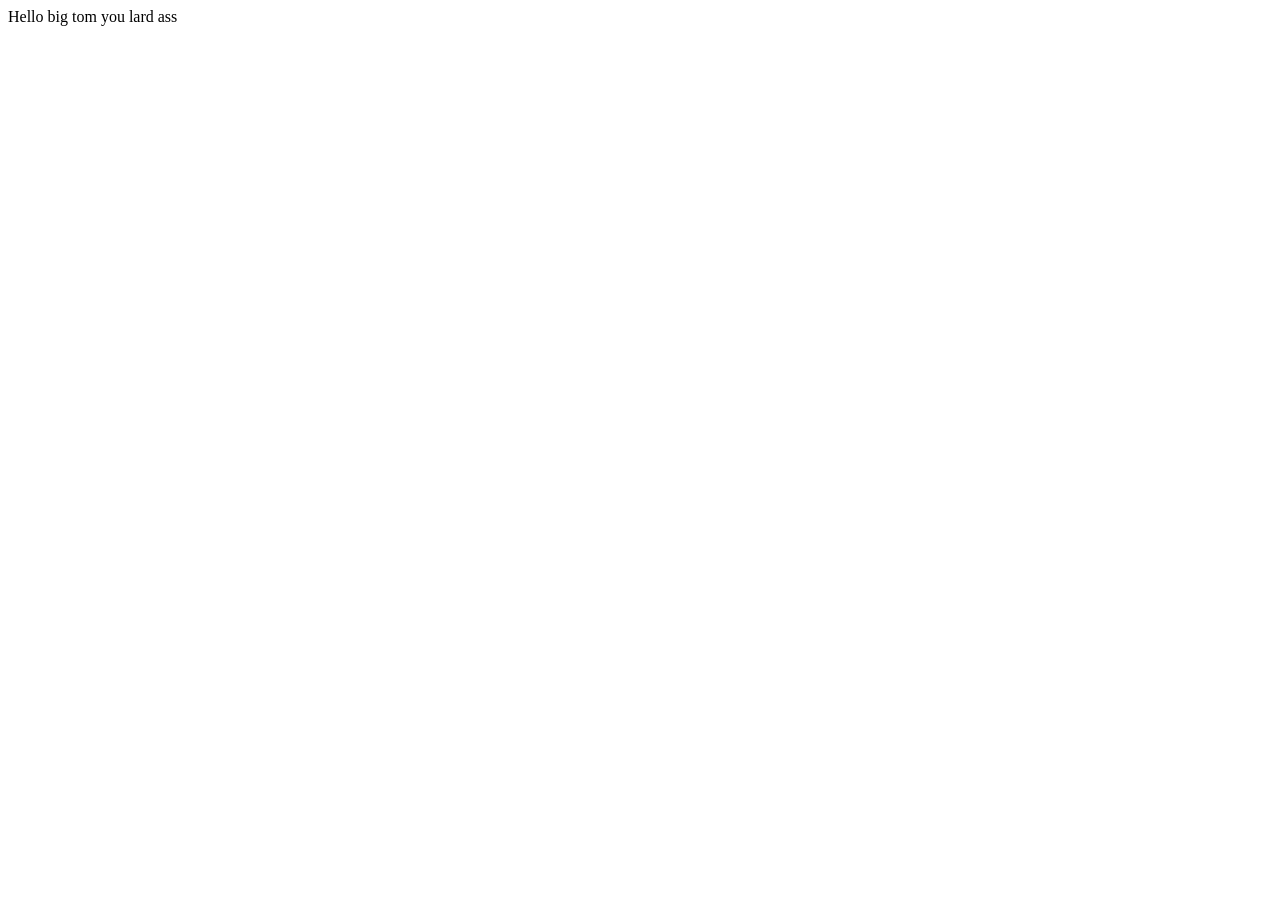
==== Homepage/Index.html @ de2d9fd2 "update" ====
<!DOCTYPE html>
<html lang="en">
<head>
    <meta charset="UTF-8">
    <meta name="viewport" content="width=device-width, initial-scale=1.0">
    <title>Document</title>
</head>
<body>
    Hello big tom you lard ass
</body>
</html>
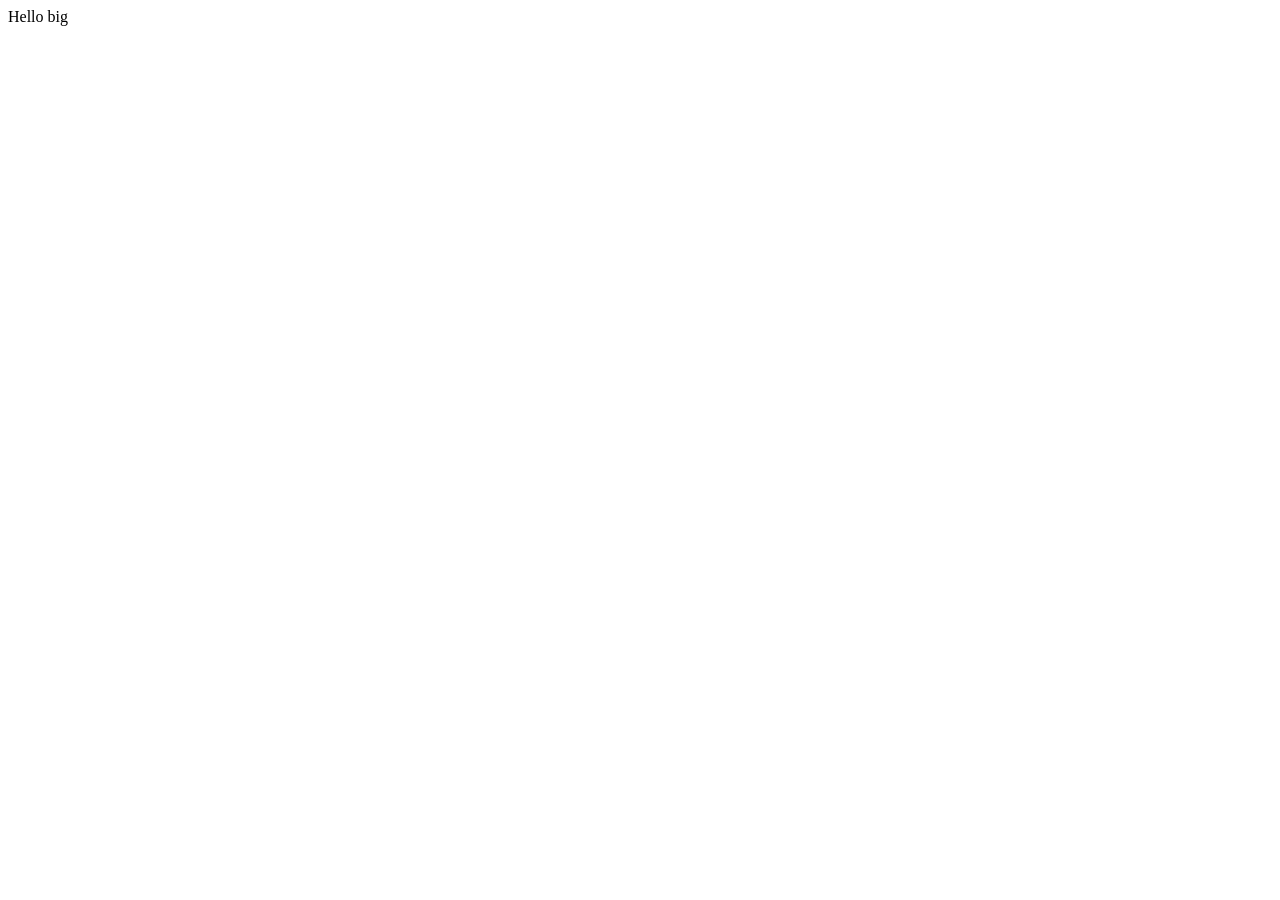
==== commit 93511a36: "update 7" ====
--- a/Homepage/Index.html
+++ b/Homepage/Index.html
@@ -6,6 +6,6 @@
     <title>Document</title>
 </head>
 <body>
-    Hello big tom you lard ass
+    Hello big
 </body>
 </html>
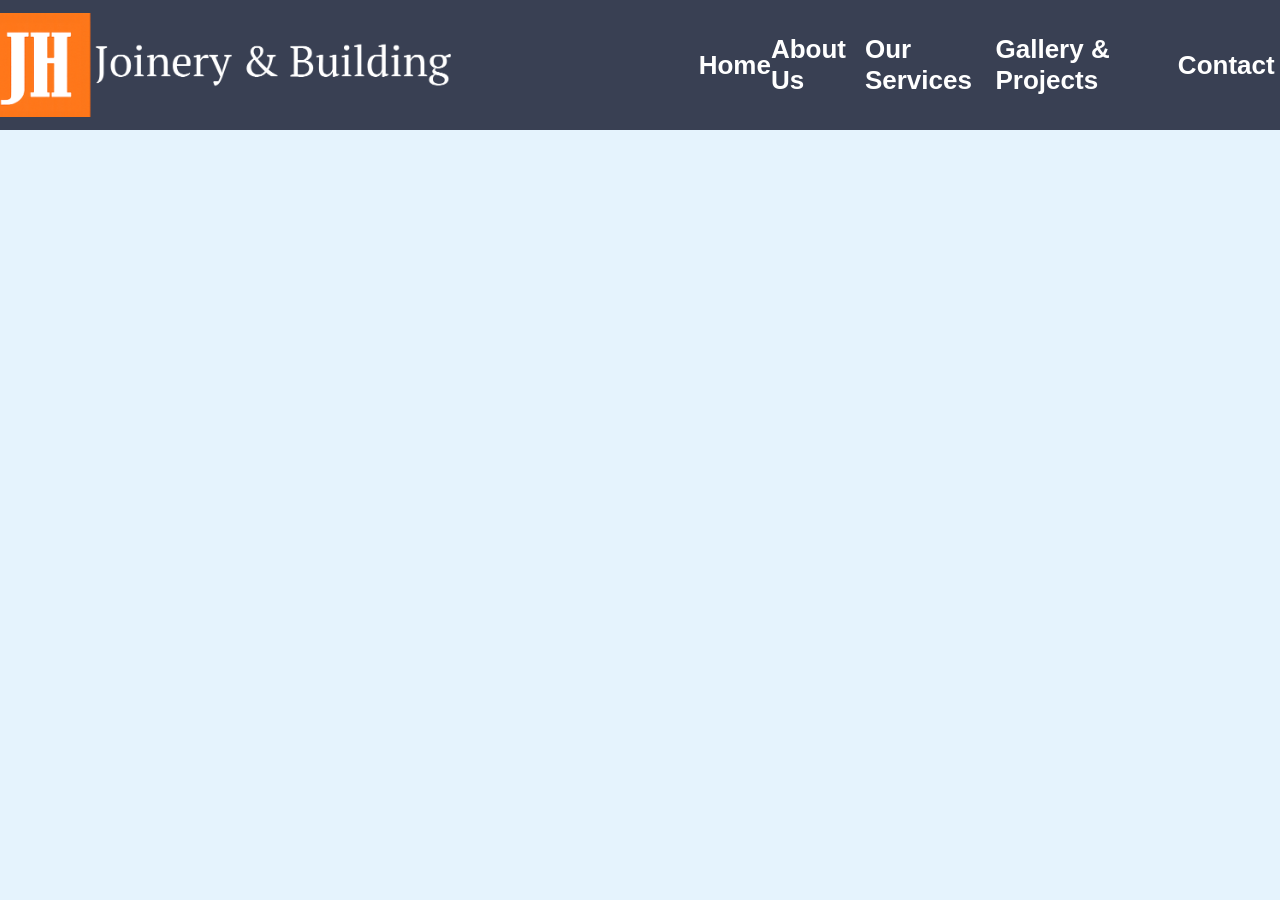
==== commit 996d79f6: "NEW" ====
--- a/Homepage/Index.html
+++ b/Homepage/Index.html
@@ -6,6 +6,7 @@
     <title>Document</title>
 </head>
 <body>
-    Hello big
+    <div id = "Bar"></div>
+    <script src="Home.js"></script>
 </body>
 </html>
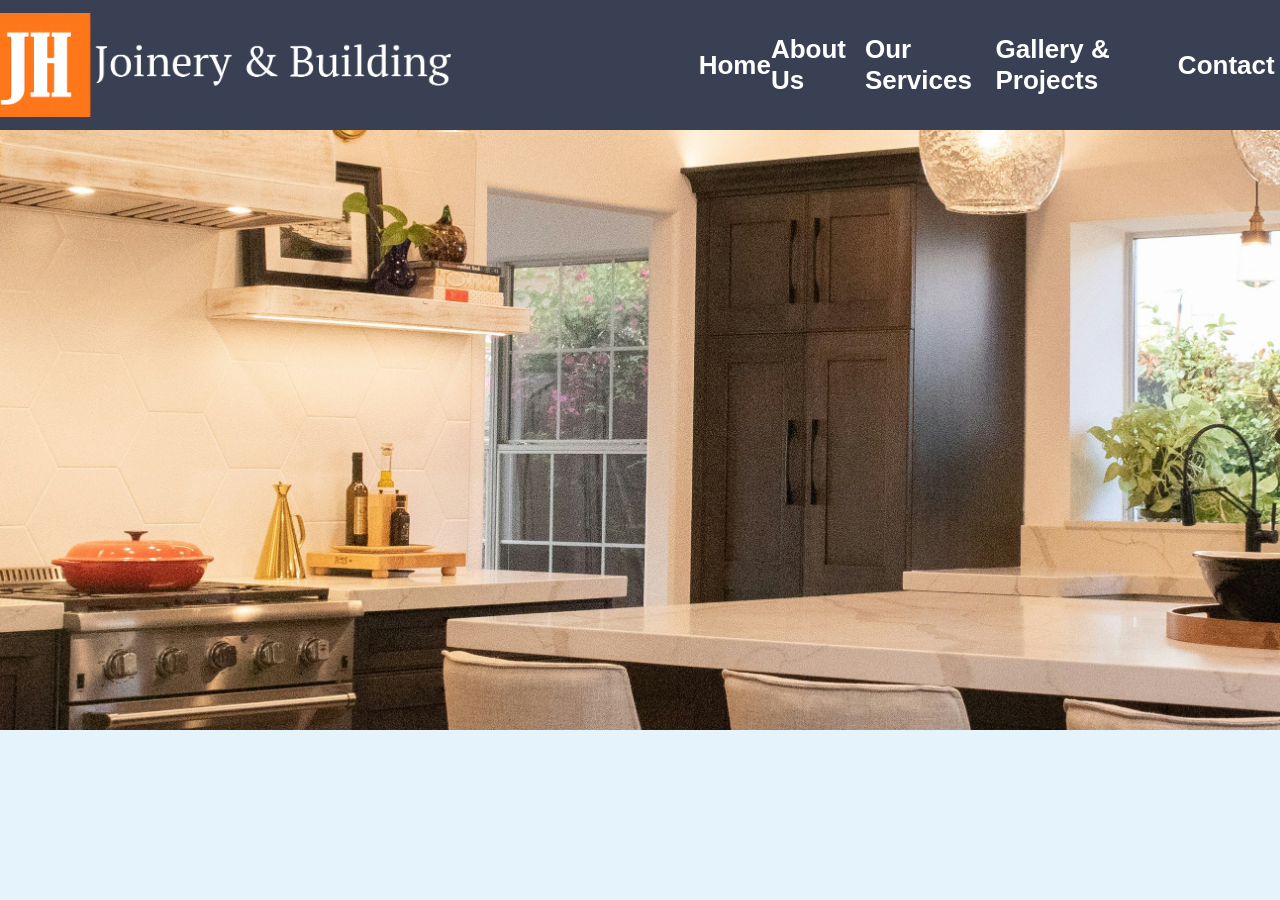
==== commit 629c6182: "10:45" ====
--- a/Homepage/Index.html
+++ b/Homepage/Index.html
@@ -3,10 +3,23 @@
 <head>
     <meta charset="UTF-8">
     <meta name="viewport" content="width=device-width, initial-scale=1.0">
-    <title>Document</title>
+    <title>JH Joinery</title>
+     
+    <script src="/Components/Slideshow/SlideshowImport.js" module></script>
 </head>
 <body>
     <div id = "Bar"></div>
-    <script src="Home.js"></script>
+<script src="/Components/Navigation/Nav.js"></script>
+
+
+
+
+
+
+  <slideshow-component></slideshow-component>
+
+
+
+
 </body>
 </html>
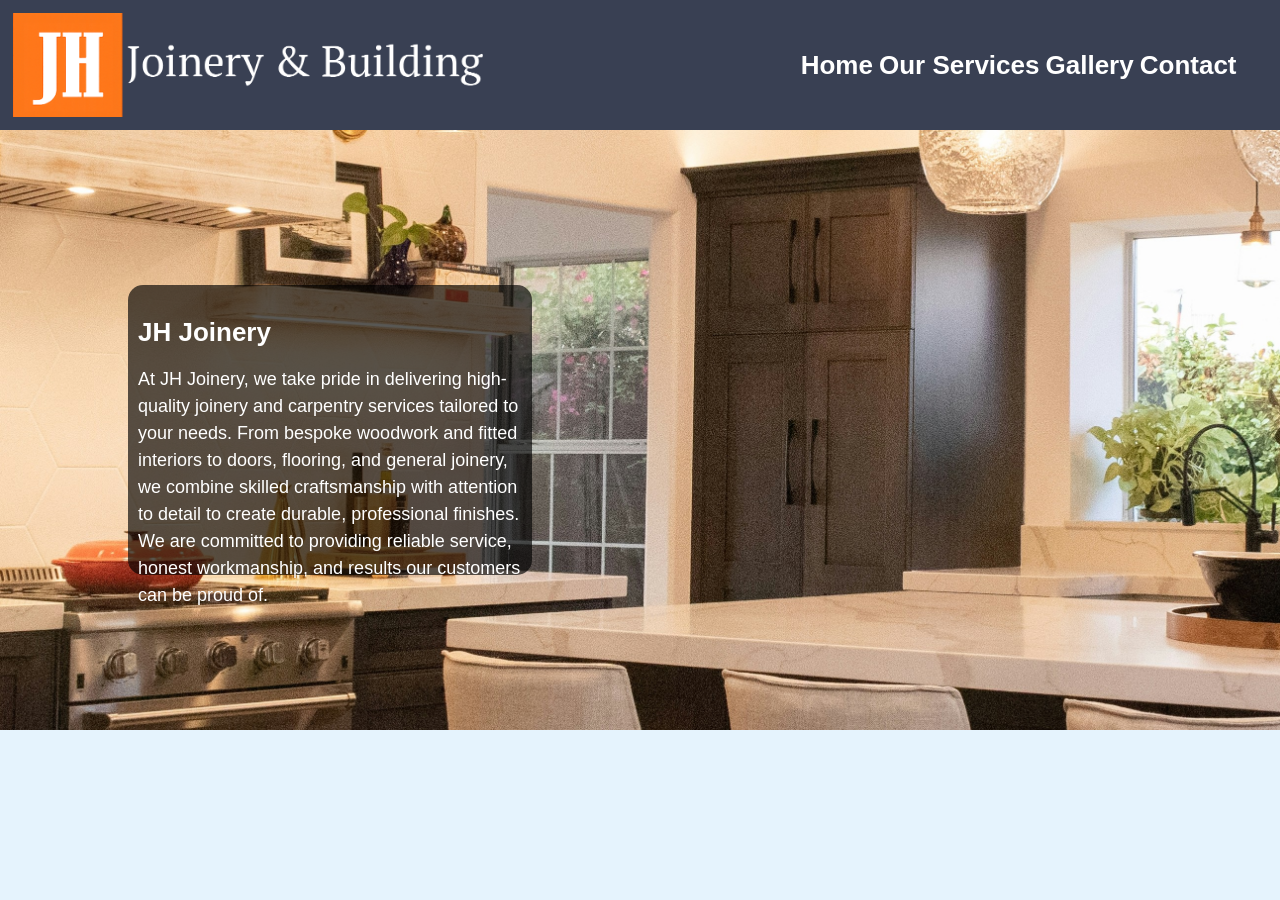
==== commit 995f5852: "12:10" ====
--- a/Homepage/Index.html
+++ b/Homepage/Index.html
@@ -4,19 +4,15 @@
     <meta charset="UTF-8">
     <meta name="viewport" content="width=device-width, initial-scale=1.0">
     <title>JH Joinery</title>
-     
+     <script src="/Components/Navigation/Nav.js"> module</script> 
     <script src="/Components/Slideshow/SlideshowImport.js" module></script>
 </head>
 <body>
-    <div id = "Bar"></div>
-<script src="/Components/Navigation/Nav.js"></script>
+   
+<navigation-component></navigation-component>
 
+<slideshow-component></slideshow-component>
 
-
-
-
-
-  <slideshow-component></slideshow-component>
 
 
 
